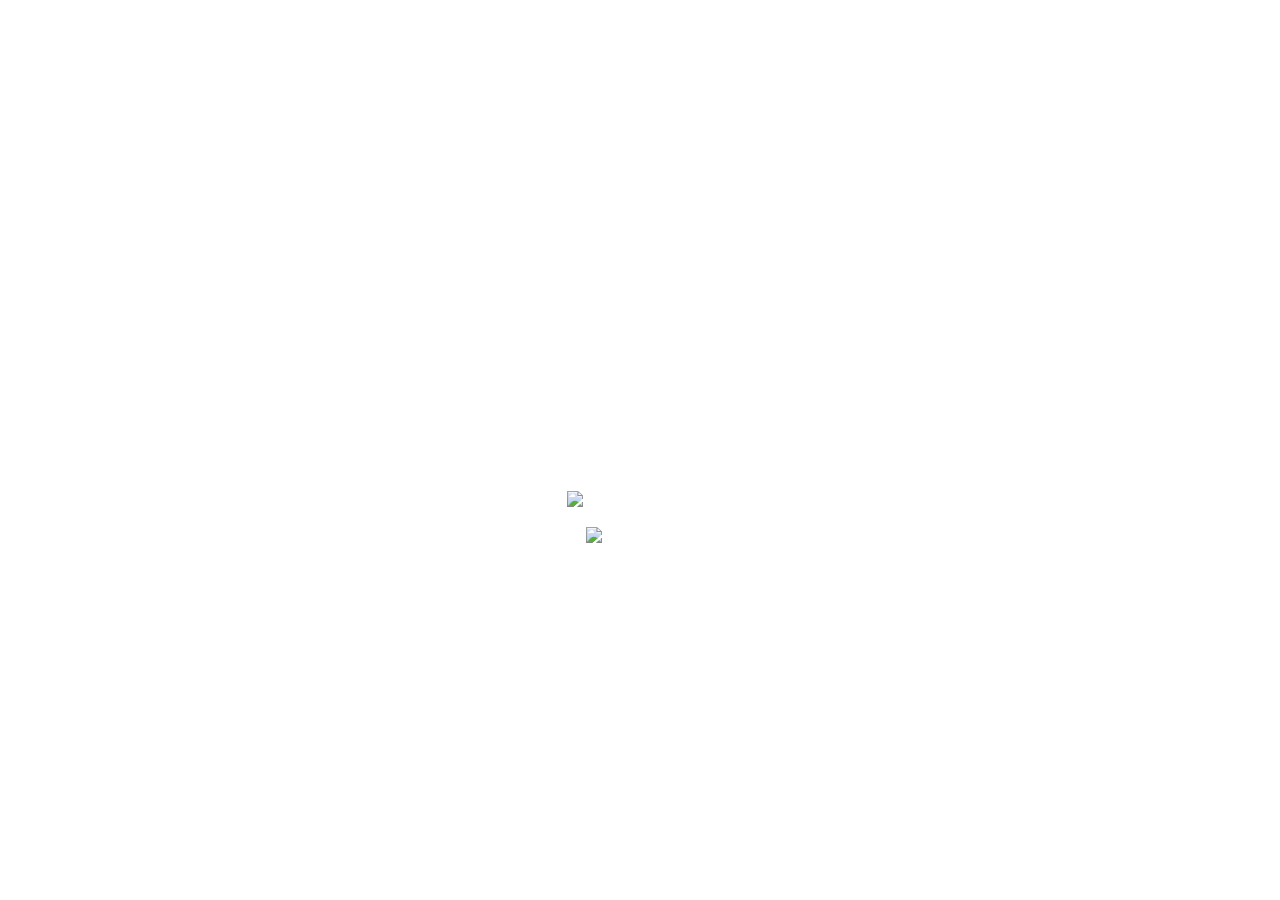
==== index.html @ 4b2c17ca "Add files via upload" ====
<!DOCTYPE html>
<html lang="pt-br">
<head>
    <meta charset="UTF-8">
    <meta name="viewport" content="width=device-width, initial-scale=1.0">
    <title>Apresentação</title>
    <style>
        body {
            background-image: url('https://img.freepik.com/fotos-gratis/plano-de-fundo-texturizado-hexadecimal-para-redes_23-2150080759.jpg?semt=ais_hybrid.jpg');
            background-size: cover;
            background-position: center;
            background-attachment: fixed;
            font-family: Verdana, sans-serif;
            text-align: center;
            color: white;
        }
        h1, h2 {
            color: white;
        }
        img {
            max-width: 100%;
            height: auto;
        }
    </style>
</head>
<body>
    <h1>Dados Pessoais</h1>
    
    <p><strong>Nome:</strong> Cristian Harold</p>
    <p><strong>Idade:</strong> 22 anos</p>
    
    <h2>Estado Civil</h2>
    <p>Solteiro</p>
    
    <h2>Hobbies</h2>
    <p>Gosto de jogar, assistir séries e filmes.</p>
    
    <h2>Tamanho do Calçado</h2>
    <p>Uso o número 40.</p>
    
    <h2>Time de Futebol</h2>
    <p>Sou Santista.</p>
    <img src="./image/santos.jpeg" width="500" height="300" alt="Escudo do Santos">
    <br> <br>
    <img src="https://i.pinimg.com/originals/09/61/90/09619043c4165fe9c5c34b29c0bda898.gif" alt="GIF animado">
    
    <h2>Linguagem de Programação</h2>
    <p>Tenho interesse em aprender JavaScript, PHP, além de HTML e CSS.</p>
</body>
</html>
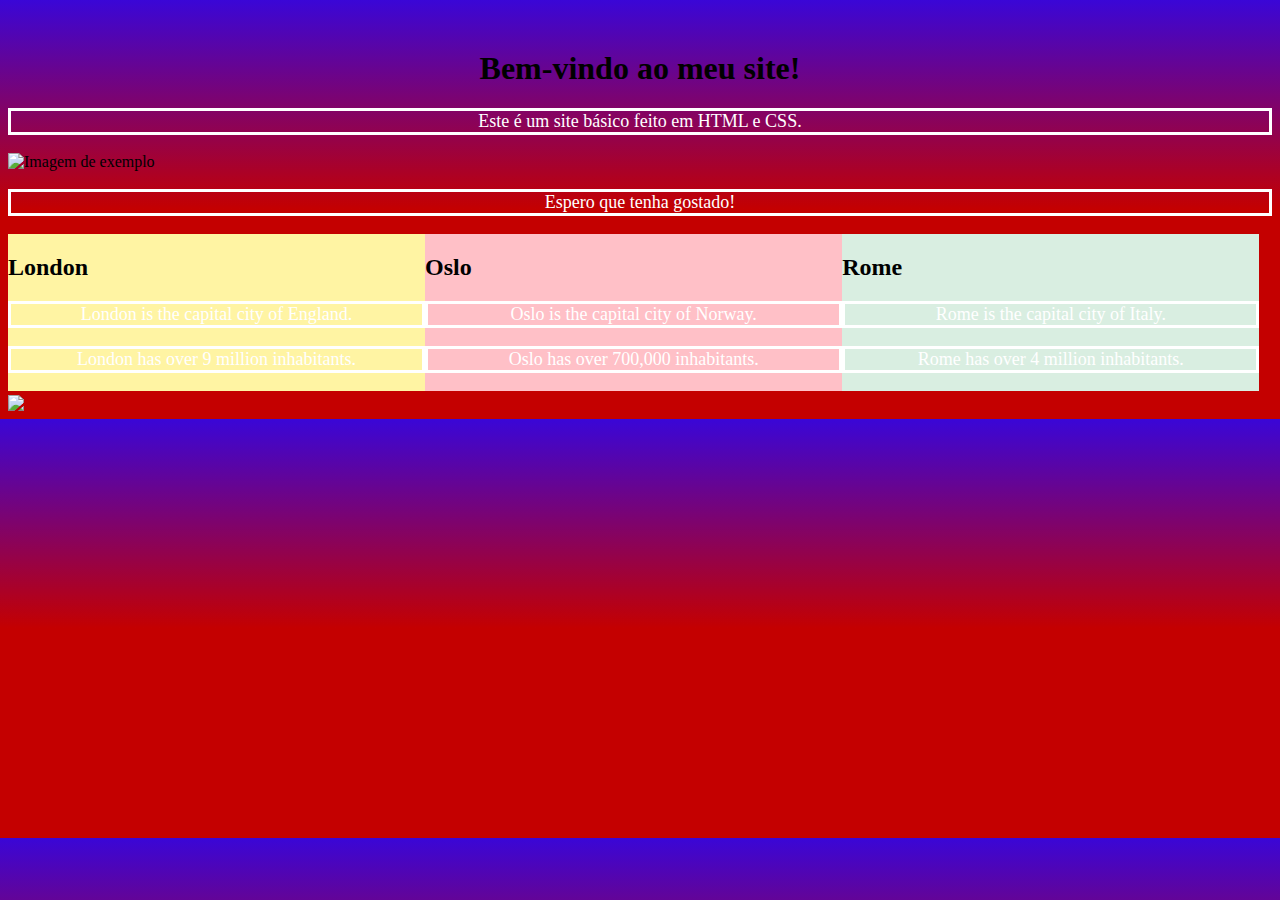
==== commit 916bbb16: "Add files via upload" ====
--- a/index.html
+++ b/index.html
@@ -3,48 +3,54 @@
 <head>
     <meta charset="UTF-8">
     <meta name="viewport" content="width=device-width, initial-scale=1.0">
-    <title>Apresentação</title>
+    <title>teste</title>
+    <link rel="stylesheet" href="style.css">
     <style>
-        body {
-            background-image: url('https://img.freepik.com/fotos-gratis/plano-de-fundo-texturizado-hexadecimal-para-redes_23-2150080759.jpg?semt=ais_hybrid.jpg');
-            background-size: cover;
-            background-position: center;
-            background-attachment: fixed;
-            font-family: Verdana, sans-serif;
-            text-align: center;
-            color: white;
+        .mycontainer {
+          width:100%;
+          overflow:auto;
         }
-        h1, h2 {
-            color: white;
+        .mycontainer div {
+          width:33%;
+          float:left;
         }
-        img {
-            max-width: 100%;
-            height: auto;
+        div {
+        width: 30%;
+        display: inline-block;
         }
-    </style>
+        </style>
 </head>
 <body>
-    <h1>Dados Pessoais</h1>
+    <h1>Bem-vindo ao meu site!</h1>
+    <p>Este é um site básico feito em HTML e CSS.</p>
     
-    <p><strong>Nome:</strong> Cristian Harold</p>
-    <p><strong>Idade:</strong> 22 anos</p>
+    <img src="https://static.vecteezy.com/ti/vetor-gratis/t2/10436133-sala-de-videogame-gratis-vetor.jpg" alt="Imagem de exemplo">
     
-    <h2>Estado Civil</h2>
-    <p>Solteiro</p>
+    <p>Espero que tenha gostado!</p>
     
-    <h2>Hobbies</h2>
-    <p>Gosto de jogar, assistir séries e filmes.</p>
+    <div class="mycontainer">
+
+        <div style="background-color:#FFF4A3;">
+          <h2>London</h2>
+          <p>London is the capital city of England.</p>
+          <p>London has over 9 million inhabitants.</p>
+        </div>
+        
+        <div style="background-color:#FFC0C7;">
+          <h2>Oslo</h2>
+          <p>Oslo is the capital city of Norway.</p>
+          <p>Oslo has over 700,000 inhabitants.</p>
+        </div>
+        
+        <div style="background-color:#D9EEE1;">
+          <h2>Rome</h2>
+          <p>Rome is the capital city of Italy.</p>
+          <p>Rome has over 4 million inhabitants.</p>
+        </div>
+      
+      </div>
+    <br>
+    <img src="https://preview.redd.it/whats-the-craziest-thing-youve-done-during-a-rage-moment-v0-3vzd89vivemb1.gif?width=498&auto=webp&s=15ee589a03a7823869e5c36fca9eb5139330ba32">
     
-    <h2>Tamanho do Calçado</h2>
-    <p>Uso o número 40.</p>
-    
-    <h2>Time de Futebol</h2>
-    <p>Sou Santista.</p>
-    <img src="./image/santos.jpeg" width="500" height="300" alt="Escudo do Santos">
-    <br> <br>
-    <img src="https://i.pinimg.com/originals/09/61/90/09619043c4165fe9c5c34b29c0bda898.gif" alt="GIF animado">
-    
-    <h2>Linguagem de Programação</h2>
-    <p>Tenho interesse em aprender JavaScript, PHP, além de HTML e CSS.</p>
 </body>
-</html>
+</html>--- a/style.css
+++ b/style.css
@@ -0,0 +1,21 @@
+body {
+    background: linear-gradient(to bottom, #3a06d7 0%, #c40000 50%);
+}
+
+h1 {
+    color: #000000; 
+    text-align: center;
+    margin-top: 50px;
+}
+
+img{
+    display: block;
+    margin-left: auto;
+    margin-right: auto;
+}
+p {
+    color: #ffffff; 
+    font-size: 18px; 
+    text-align: center;
+    border-style: solid;
+}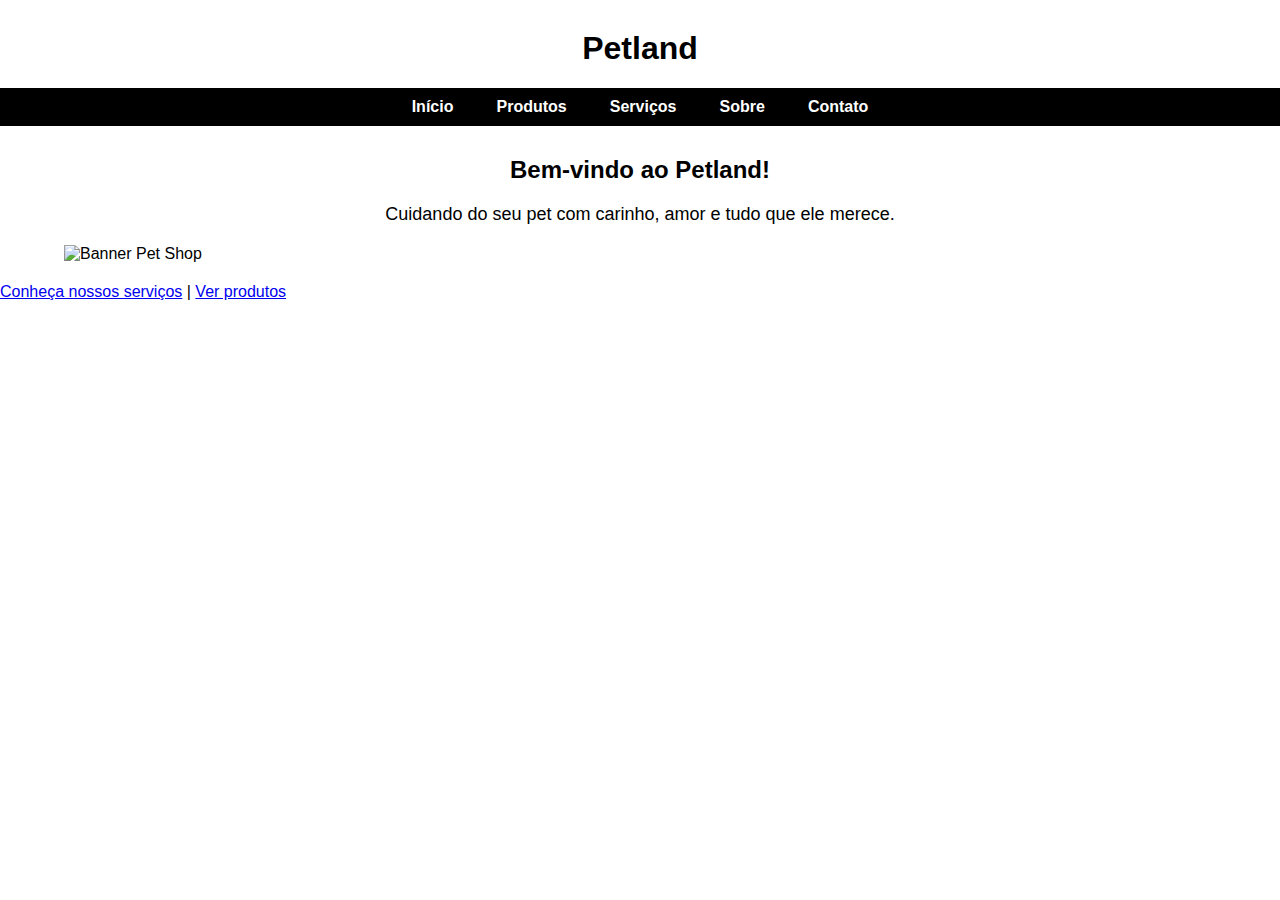
==== commit 3984ee77: "Update and rename petcris.html to index.html" ====
--- a/index.html
+++ b/index.html
@@ -3,54 +3,82 @@
 <head>
     <meta charset="UTF-8">
     <meta name="viewport" content="width=device-width, initial-scale=1.0">
-    <title>teste</title>
-    <link rel="stylesheet" href="style.css">
-    <style>
-        .mycontainer {
-          width:100%;
-          overflow:auto;
+    <title>PET SHOP</title>
+<style> 
+    body {  
+            background-image: url('https://down-br.img.susercontent.com/file/sg-11134201-22110-ed4d3zpxnujvb5.jpg');
+            background-size: cover;
+            background-position: center;
+            background-attachment: fixed;;
+            font-family: Arial, sans-serif;
+            margin: 0;
+            padding: 0;
         }
-        .mycontainer div {
-          width:33%;
-          float:left;
+
+        header {
+            background-color: #000;
+            color: #fff;
+            padding: 20px 0;
+            text-align: center;
         }
-        div {
-        width: 30%;
-        display: inline-block;
+
+        nav {
+            background-color: #000;
+            text-align: center;
+            padding: 10px 0;
         }
-        </style>
+
+        nav a {
+            color: #fff;
+            text-decoration: none;
+            margin: 0 15px;
+            font-weight: bold;
+        }
+
+        nav a:hover {
+            text-decoration: underline;
+        }
+        h1 {
+            text-align: center;
+            margin-top: 30px;
+        }
+
+        h2 {
+            text-align: center;
+            margin-top: 30px;
+        }
+
+        p {
+            text-align: center;
+            font-size: 18px;
+        }
+
+        img {
+            display: block;
+            margin: 20px auto;
+            max-width: 90%;
+            height: auto;
+        }
+</style>
 </head>
 <body>
-    <h1>Bem-vindo ao meu site!</h1>
-    <p>Este é um site básico feito em HTML e CSS.</p>
-    
-    <img src="https://static.vecteezy.com/ti/vetor-gratis/t2/10436133-sala-de-videogame-gratis-vetor.jpg" alt="Imagem de exemplo">
-    
-    <p>Espero que tenha gostado!</p>
-    
-    <div class="mycontainer">
+    <h1>Petland</h1>
+    <nav>
+        <a href="#">Início</a> |
+        <a href="#">Produtos</a> |
+        <a href="#">Serviços</a> |
+        <a href="#">Sobre</a> |
+        <a href="#">Contato</a>
+    </nav>
+</header>
 
-        <div style="background-color:#FFF4A3;">
-          <h2>London</h2>
-          <p>London is the capital city of England.</p>
-          <p>London has over 9 million inhabitants.</p>
-        </div>
-        
-        <div style="background-color:#FFC0C7;">
-          <h2>Oslo</h2>
-          <p>Oslo is the capital city of Norway.</p>
-          <p>Oslo has over 700,000 inhabitants.</p>
-        </div>
-        
-        <div style="background-color:#D9EEE1;">
-          <h2>Rome</h2>
-          <p>Rome is the capital city of Italy.</p>
-          <p>Rome has over 4 million inhabitants.</p>
-        </div>
-      
-      </div>
-    <br>
-    <img src="https://preview.redd.it/whats-the-craziest-thing-youve-done-during-a-rage-moment-v0-3vzd89vivemb1.gif?width=498&auto=webp&s=15ee589a03a7823869e5c36fca9eb5139330ba32">
+<h2>Bem-vindo ao Petland!</h2>
+<p>Cuidando do seu pet com carinho, amor e tudo que ele merece.</p>
+
+<img src="https://cdn.pixabay.com/photo/2017/08/07/18/57/dog-2606759_1280.jpg" alt="Banner Pet Shop">
+
+<a href="#">Conheça nossos serviços</a> |
+<a href="#">Ver produtos</a>
     
 </body>
-</html>+</html>
